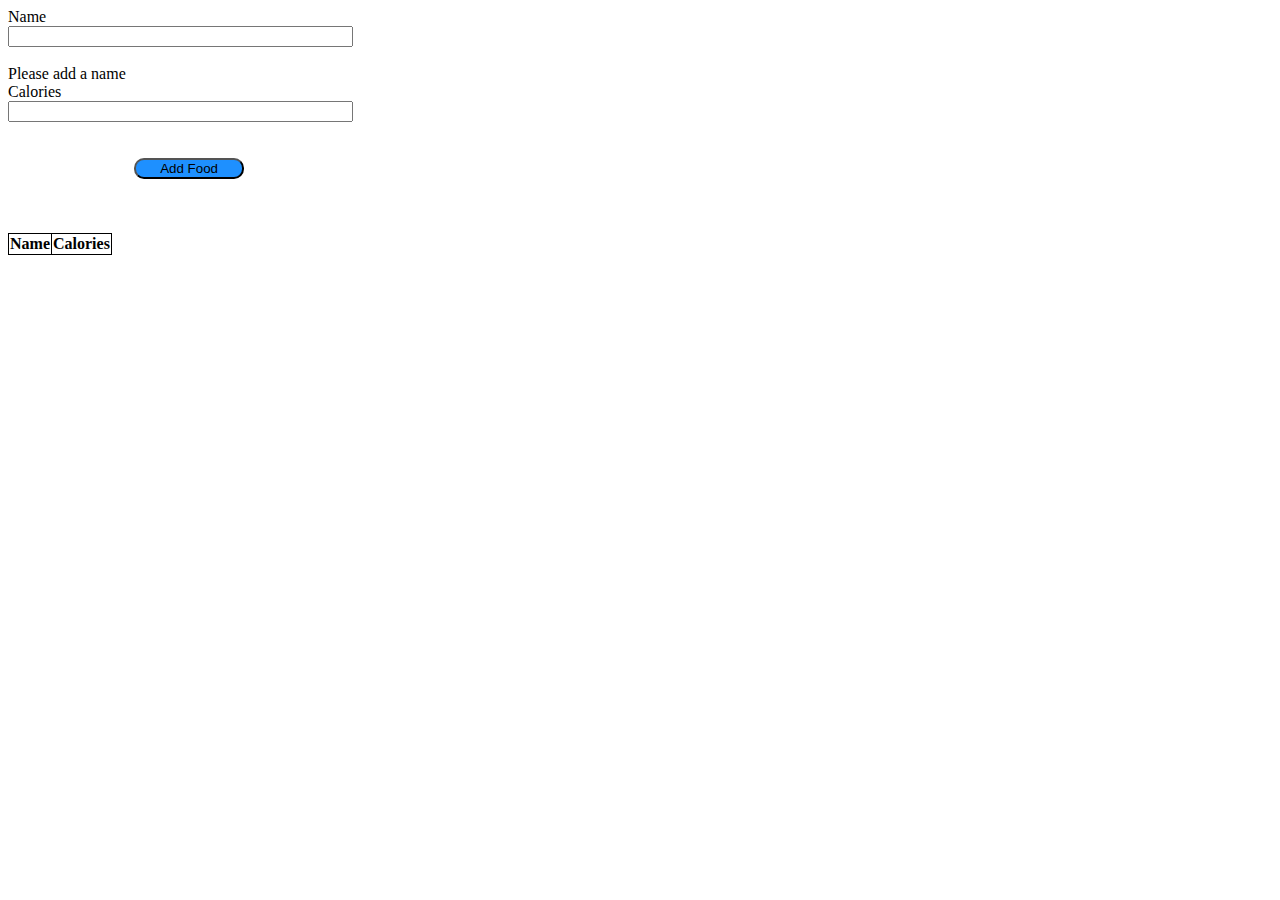
==== foods.html @ 818e982a "Merge branch 'master' into example" ====
<!DOCTYPE html>
<html>
<head>
  <meta charset="utf-8">
  <title>Quantified Self - Manage Foods</title>
</head>
<body>

  <div>
    <form class="new-food-form">
      <span class="food-labels">Name</span><br>
      <input type="text" name="food-name" size="40" class="food-form"><br>
      <span class="food-placeholders">Please enter a food name</span><br>
      <span class="error" id="msg1">Please add a name</span><br>
      <span class="food-labels">Calories</span><br>
      <input type="text" name="food-calories" size="40" class="food-form"><br>
      <span class="food-placeholders">Please enter a calorie amount</span><br><br>
      <input type="submit" value="     Add Food     " class="food-button">
    </form>
  </div>

  <br>
  <br>
  <br>

  <div>
    <table class="foods-table">
      <tr class="headings">
        <th>Name</th>
        <th>Calories</th>
      </tr>
    </table>
  </div>

  <script src="main.bundle.js"></script>
</body>
</html>
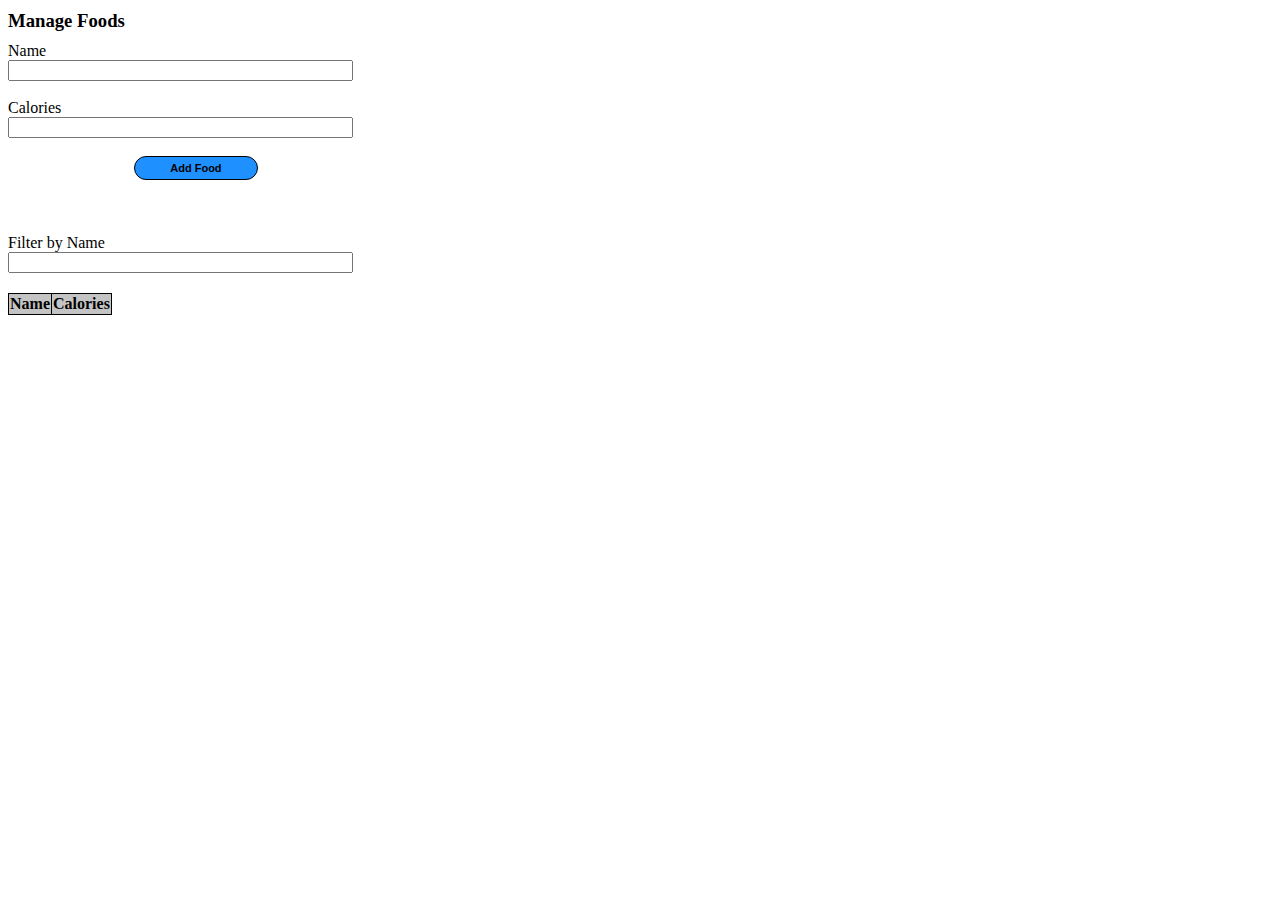
==== commit a2bc7866: "Merges master with styling branch" ====
--- a/foods.html
+++ b/foods.html
@@ -1,20 +1,19 @@
 <!DOCTYPE html>
-<html>
+<html lang="en">
 <head>
   <meta charset="utf-8">
   <title>Quantified Self - Manage Foods</title>
 </head>
-<body>
-
+<body class="foods" id="foods-main">
+  <h3 tabindex="0">Manage Foods</h3>
   <div>
     <form class="new-food-form">
-      <span class="food-labels">Name</span><br>
-      <input type="text" name="food-name" size="40" class="food-form"><br>
-      <span class="food-placeholders">Please enter a food name</span><br>
-      <span class="error" id="msg1">Please add a name</span><br>
-      <span class="food-labels">Calories</span><br>
-      <input type="text" name="food-calories" size="40" class="food-form"><br>
-      <span class="food-placeholders">Please enter a calorie amount</span><br><br>
+      <span tabindex="0" class="food-labels">Name</span><br>
+      <input type="text" name="food-name" size="40" class="food-form" aria-labelledby="foods-main"><br>
+      <span tabindex="0" class="error" id="msg1">Please add a name</span><br>
+      <span tabindex="0" class="food-labels">Calories</span><br>
+      <input type="text" name="food-calories" size="40" class="food-form" aria-labelledby="foods-main"><br>
+      <span tabindex="0" class="error" id="msg2">Please add a calorie amount</span><br>
       <input type="submit" value="     Add Food     " class="food-button">
     </form>
   </div>
@@ -23,11 +22,18 @@
   <br>
   <br>
 
+  <div class="food-search">
+    <form>
+      <span tabindex="0" class="food-labels">Filter by Name</span><br>
+      <input type="text" name="food-name" size="40" id="food-input" aria-label="foods-search">
+    </form>
+  </div>
+
   <div>
-    <table class="foods-table">
-      <tr class="headings">
-        <th>Name</th>
-        <th>Calories</th>
+    <table class="foods-table" id="foods-table">
+      <tr class="headings diary-heading">
+        <th tabindex="0">Name</th>
+        <th tabindex="0">Calories</th>
       </tr>
     </table>
   </div>
